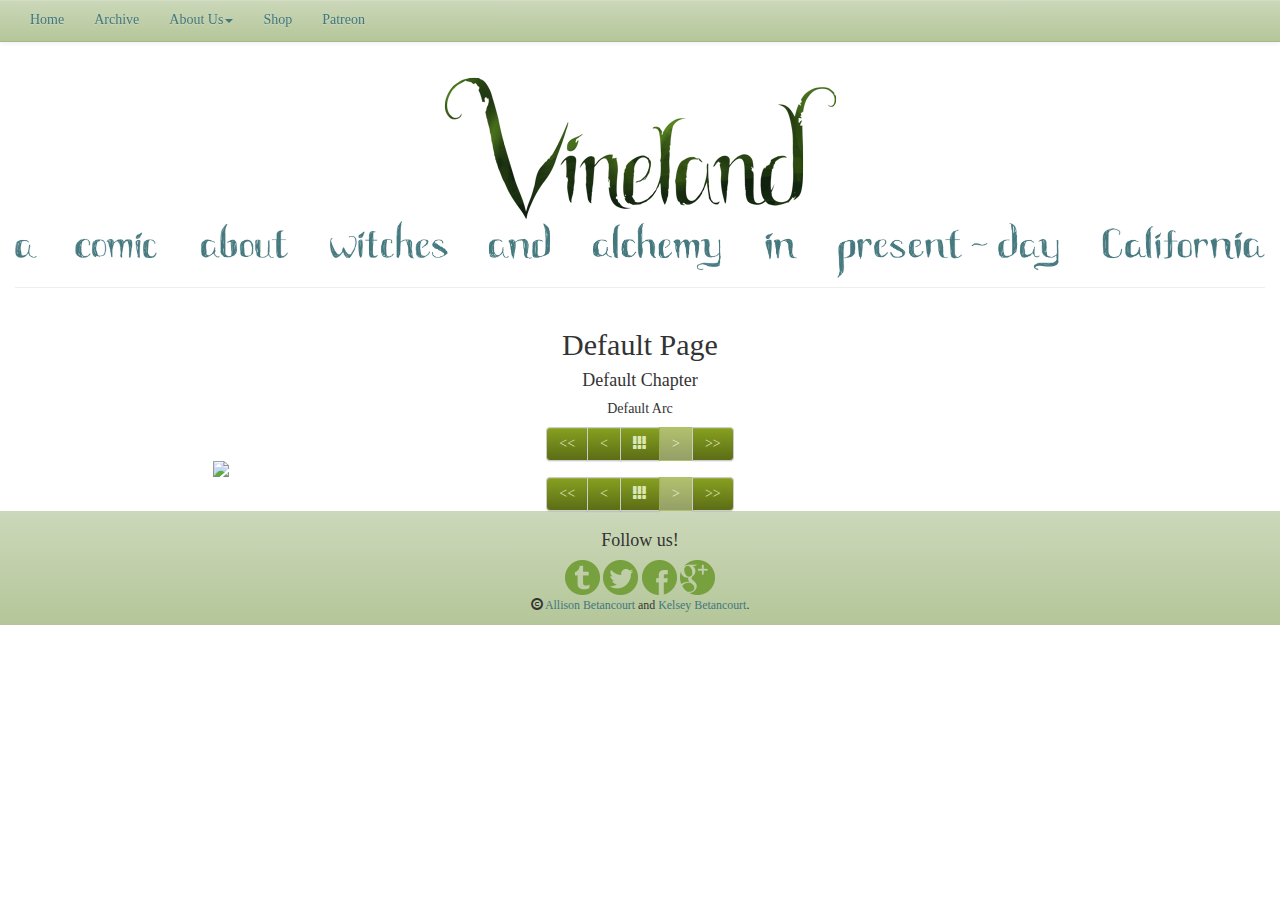
==== index.html @ 0de263d5 "Initial commit" ====
<!doctype html>
<html lang="en">
<head>
	<meta charset="UTF-8">
	<title>Vineland</title>
  <!-- Favicon -->
  <link rel="icon" type="image/png" href="images/favicon.ico">

	<link rel="stylesheet" type="text/css" href="lib/bootstrap/css/bootstrap.min.css" />
	<!-- Change the next line if you want to use a bootswatch theme -->
	<link rel="stylesheet" type="text/css" href="lib/bootstrap/css/bootstrap-theme.min.css" />
	
  <!-- Here are our styles -->
	<link rel="stylesheet" type="text/css" href="css/style.css" />
  <link rel="stylesheet" type="text/css" href="css/styles.css" />
</head>
<body ng-app="micro">
    <!--Navbar -->
    <nav class="navbar navbar-default navbar-fixed-top" role="navigation">
    	<div class="container-fluid">
    	<!-- Brand and toggle get grouped for better mobile display -->
          <!-- Brand and toggle get grouped for better mobile display -->
          <div class="navbar-header">
            <button type="button" class="navbar-toggle" data-toggle="collapse" data-target="#bs-example-navbar-collapse-1">
              <span class="sr-only">Toggle navigation</span>
              <span class="icon-bar"></span>
              <span class="icon-bar"></span>
              <span class="icon-bar"></span>
            </button>
          <!--<a class="navbar-brand" href="#">Brand</a>-->
        </div>
    		<!-- Collect the nav links, forms, and other content for toggling -->
    		<div class="collapse navbar-collapse" id="bs-example-navbar-collapse-1">
    			<ul class="nav navbar-nav">
        		<li><a class="active" href="#">Home</a></li>
        		<li><a href="#/archive">Archive</a></li>
        		<!-- Dropdown menu -->
            <li class="dropdown">
          			<a href="#" class="dropdown-toggle" data-toggle="dropdown">About Us<b class="caret"></b></a>
          		<ul class="dropdown-menu">
          			<li><a href="#">Authors</a></li>
        				<li><a href="#">FAQ</a></li>
        				<li><a href="#">Comic</a></li>
        			</ul>
      			</li>
      			<li><a href="#">Shop</a></li>
      			<li><a href="#">Patreon</a></li>
    			</ul>

    			<!--<form class="navbar-form navbar-right" role="search">
        			<div class="form-group">
        				<input type="text" class="form-control" placeholder="Search">
        			</div>
        			<button type="submit" class="btn btn-default">Submit</button>
    			</form>-->
    		</div><!-- /.navbar-collapse -->
		  </div><!-- /.container-fluid -->
    </nav>

  <!-- Header image -->
  <div class="container-fluid">
    <div class="page-header">
      <a href="/"><img class="img-responsive" src="images/vineland-colored-title.png" alt="Vineland Comic" title="Vineland Comic"></a>
      <img class="img-responsive subtitle" src="images/subtitle.png" alt="Alchemy">
    </div> <!--end header-->
  </div>

  <!--Body-->
  <div class="container-fluid" id="pageview">
	  <!-- Our Angular Views will be injected into the next line, meaning they will be in a container -->
	  <div ng-view=""></div>
	</div>	

	<!-- jQuery, then Bootstrap -->
	<script src="lib/jquery/jquery.min.js"></script>
	<script src="lib/bootstrap/js/bootstrap.min.js"></script>
	<!-- Angular Stack -->
	<script src="lib/angular/angular.min.js"></script>
	<script src="lib/angular/angular-route.min.js"></script>
	<script src="lib/angular/angular-resource.min.js"></script>
	<script src="lib/angular/angular-sanitize.min.js"></script>
	<script src="lib/angular/angular-cookies.min.js"></script>
	<!-- Our Angular Files -->
	<script src="js/app.js"></script>
	<script src="js/comics.js"></script>
	<script src="js/services.js"></script>
	<script src="js/controllers.js"></script>
</body>

<footer>
  <div class="container-fluid" id="footer">
    <div class="row" id="footerfollow">
      <h4>Follow us!</h4>
      <a href="http://vinelandcomic.tumblr.com/" target="_blank"><img src="images/tumblr-icon.png"></a>
      <a href="https://twitter.com/VinelandComic" target="_blank"><img src="images/twitter-icon.png"></a>
      <img src="images/facebook-icon.png">
      <img src="images/google-plus-icon.png">
    </div>
        
    <div class="row">
      <p class="text-muted credit" align="center"><small><span class="glyphicon glyphicon-copyright-mark"></span> <a href="http://allisonbetancourt.com">Allison Betancourt</a> and <a href="http://kelseybetancourt.com">Kelsey Betancourt</a>.</small></p>
    </div>    
  </div>
</footer>

</html>
---- css/style.css ----
/****** Stylesteet for Vineland Comic *****/
/*
Website by Allison Betancourt and Derrick Hinkle
Theme designed by Kelsey Betancourt (and a little bit by Allison too!)
Theme copywrite by Allison and Kelsey Betancourt
*/

/****** Global ********/
body {
	padding-top: 36px;
	font-family: Georgia,serif;
}
a{
	color:#42777d;
}
a.hover{
	color:#10210f;
}
h4{
	color:#333333;
}

#comments{
	padding-bottom: 10px;
}

#issue{
	padding-top: 0px;
	padding-bottom: 10px;
}
.btn-default{
	text-shadow:none;
	color:#dbe8b5;
}

/******** Navbar *********/
.navbar{
	padding-top: 5px;
	min-height: 36px;
}
.navbar-header{
	min-height: 36px;
}
.navbar .navbar-toggle.collapsed{
	color:#87a020;
	text-shadow: 0 1px 0 #dbe8b5;
}
.navbar-default .navbar-toggle .icon-bar{
	background-color: #42777d;
}
.navbar-default .navbar-toggle {
	border-color: #87a020;
}
.navbar-default .navbar-toggle:hover, .navbar-default .navbar-toggle:active{
	background-color: #87a020;
	border-color: #dbe8b5;
}


/******* Header images ******/
.page-header img{
	text-align: center;
	margin-right: auto;
	margin-left: auto;

}

/******** Footer ********/
#footer {
  /*height: 60px;*/
	background-image: -webkit-linear-gradient(top, #ccd8ba 0, #b4c699 100%);
	background-image: linear-gradient(to bottom, #ccd8ba 0, #b4c699 100%);
	background-repeat: repeat-x;
	filter: progid:DXImageTransform.Microsoft.gradient(startColorstr='#ffccd8ba', endColorstr='#ffb4c699', GradientType=0);
	filter: progid:DXImageTransform.Microsoft.gradient(enabled = false);
	background-color: #ccd8ba;
	border-color: #a4ba84;
	margin:0 auto;
	padding-top: 10px;
}
#footerfollow, #footerfollow img{
	text-align: center;
}
.text-muted{
	color:#333333;
}
---- css/styles.css ----
#archive .page {
	
}

#archive .chapter {
	margin-right: 1em;
	font-weight: bold;
	font-size: 1em;
}

#archive .arc {
	margin-right: 2em;
	font-size: 1.3em;
	font-weight: bolder;
}
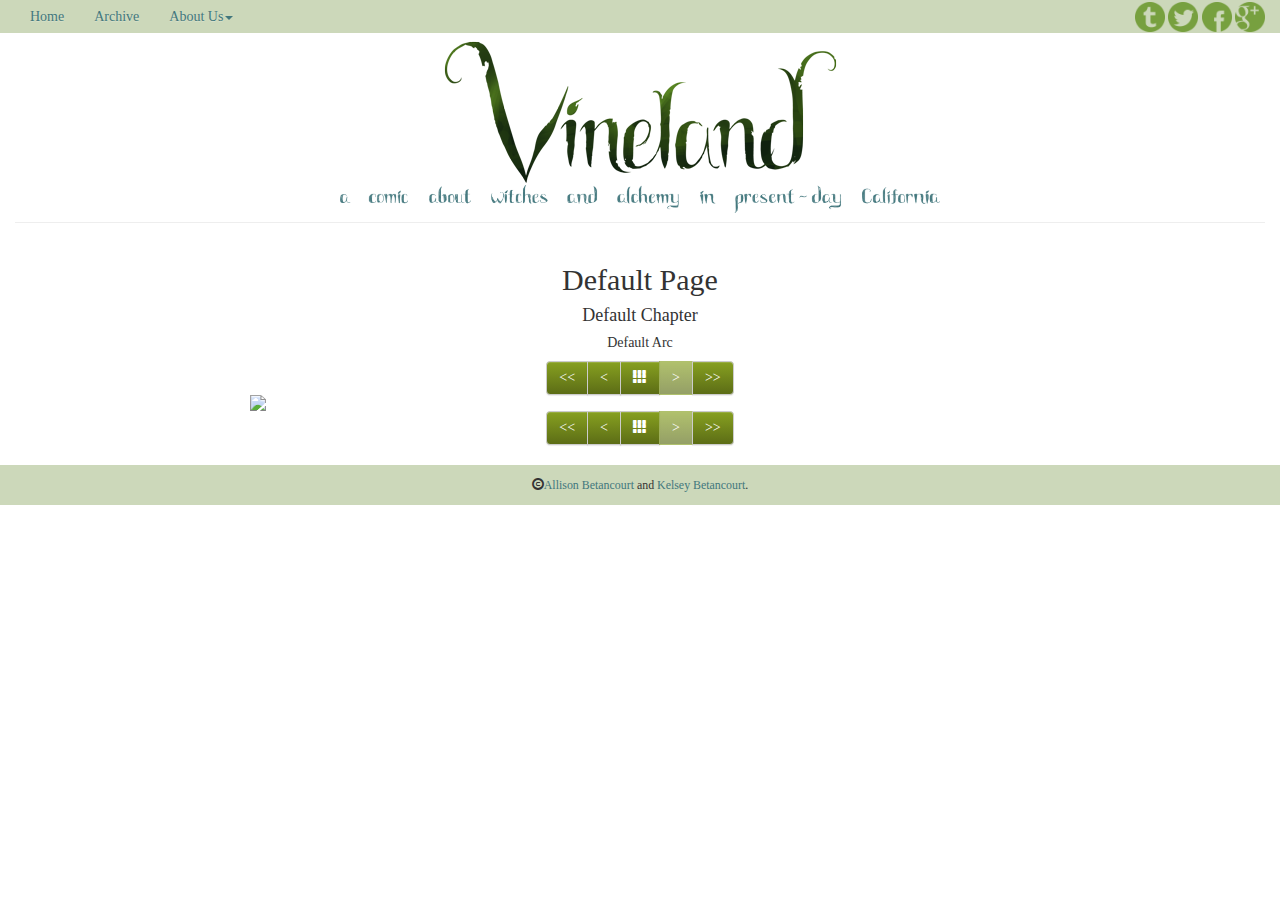
==== commit a714013b: "Updated the CSS and look of the website. Moved follow icons to top navbar. Still working on javascri" ====
--- a/index.html
+++ b/index.html
@@ -9,14 +9,14 @@
 	<link rel="stylesheet" type="text/css" href="lib/bootstrap/css/bootstrap.min.css" />
 	<!-- Change the next line if you want to use a bootswatch theme -->
 	<link rel="stylesheet" type="text/css" href="lib/bootstrap/css/bootstrap-theme.min.css" />
-	
+
   <!-- Here are our styles -->
 	<link rel="stylesheet" type="text/css" href="css/style.css" />
   <link rel="stylesheet" type="text/css" href="css/styles.css" />
 </head>
 <body ng-app="micro">
     <!--Navbar -->
-    <nav class="navbar navbar-default navbar-fixed-top" role="navigation">
+    <nav class="navbar navbar-fixed-top" role="navigation">
     	<div class="container-fluid">
     	<!-- Brand and toggle get grouped for better mobile display -->
           <!-- Brand and toggle get grouped for better mobile display -->
@@ -32,21 +32,26 @@
     		<!-- Collect the nav links, forms, and other content for toggling -->
     		<div class="collapse navbar-collapse" id="bs-example-navbar-collapse-1">
     			<ul class="nav navbar-nav">
-        		<li><a class="active" href="#">Home</a></li>
+        		<li><a class="active" href="#/comics">Home</a></li>
         		<li><a href="#/archive">Archive</a></li>
         		<!-- Dropdown menu -->
             <li class="dropdown">
-          			<a href="#" class="dropdown-toggle" data-toggle="dropdown">About Us<b class="caret"></b></a>
+          			<a href="" class="dropdown-toggle" data-toggle="dropdown">About Us<b class="caret"></b></a>
           		<ul class="dropdown-menu">
-          			<li><a href="#">Authors</a></li>
-        				<li><a href="#">FAQ</a></li>
-        				<li><a href="#">Comic</a></li>
+          			<li><a href="#/authors">Authors</a></li>
+        				<li><a href="#/faq">FAQ</a></li>
+        				<li><a href="#/comicabout">Comic</a></li>
         			</ul>
       			</li>
-      			<li><a href="#">Shop</a></li>
-      			<li><a href="#">Patreon</a></li>
+      			<!--<li><a href="#">Shop</a></li>
+      			<li><a href="#">Patreon</a></li>-->
     			</ul>
-
+					<div class="navbar-right" id="headerfollow">
+						<a href="http://vinelandcomic.tumblr.com/" target="_blank"><img class="responsive" src="images/tumblr-icon.png"></a>
+						<a href="https://twitter.com/VinelandComic" target="_blank"><img class="responsive" src="images/twitter-icon.png"></a>
+						<a href="https://www.facebook.com/vinelandcomic" target="_blank"><img class="responsive" src="images/facebook-icon.png"></a>
+						<a href="https://google.com/+Vinelandcomic" target="_blank" rel="publisher"><img class="responsive" src="images/google-plus-icon.png"></a>
+					</div>
     			<!--<form class="navbar-form navbar-right" role="search">
         			<div class="form-group">
         				<input type="text" class="form-control" placeholder="Search">
@@ -60,16 +65,16 @@
   <!-- Header image -->
   <div class="container-fluid">
     <div class="page-header">
-      <a href="/"><img class="img-responsive" src="images/vineland-colored-title.png" alt="Vineland Comic" title="Vineland Comic"></a>
-      <img class="img-responsive subtitle" src="images/subtitle.png" alt="Alchemy">
+      <a href="#/comic"><img class="img-responsive title" src="images/vineland-colored-title.png" alt="Vineland Comic" title="Vineland Comic"></a>
+      <img class="img-responsive" id="subtitle" src="images/subtitle.png" alt="Alchemy">
     </div> <!--end header-->
   </div>
 
   <!--Body-->
-  <div class="container-fluid" id="pageview">
+  <div class="container" id="pageview">
 	  <!-- Our Angular Views will be injected into the next line, meaning they will be in a container -->
 	  <div ng-view=""></div>
-	</div>	
+	</div>
 
 	<!-- jQuery, then Bootstrap -->
 	<script src="lib/jquery/jquery.min.js"></script>
@@ -89,18 +94,14 @@
 
 <footer>
   <div class="container-fluid" id="footer">
-    <div class="row" id="footerfollow">
-      <h4>Follow us!</h4>
-      <a href="http://vinelandcomic.tumblr.com/" target="_blank"><img src="images/tumblr-icon.png"></a>
-      <a href="https://twitter.com/VinelandComic" target="_blank"><img src="images/twitter-icon.png"></a>
-      <img src="images/facebook-icon.png">
-      <img src="images/google-plus-icon.png">
+    <div class="row">
+      <p class="text-muted credit" align="center">
+				<small>
+					<span class="glyphicon glyphicon-copyright-mark"></span><a href="http://allisonbetancourt.com">Allison Betancourt</a> and <a href="http://kelseybetancourt.com">Kelsey Betancourt</a>.
+				</small>
+			</p>
     </div>
-        
-    <div class="row">
-      <p class="text-muted credit" align="center"><small><span class="glyphicon glyphicon-copyright-mark"></span> <a href="http://allisonbetancourt.com">Allison Betancourt</a> and <a href="http://kelseybetancourt.com">Kelsey Betancourt</a>.</small></p>
-    </div>    
   </div>
 </footer>
 
-</html>+</html>
--- a/css/style.css
+++ b/css/style.css
@@ -6,9 +6,9 @@
 */
 
 /****** Global ********/
-body {
-	padding-top: 36px;
+html, body {
 	font-family: Georgia,serif;
+	height:100%;
 }
 a{
 	color:#42777d;
@@ -19,27 +19,23 @@
 h4{
 	color:#333333;
 }
-
-#comments{
-	padding-bottom: 10px;
-}
-
-#issue{
-	padding-top: 0px;
-	padding-bottom: 10px;
-}
 .btn-default{
 	text-shadow:none;
-	color:#dbe8b5;
+	color:#FFFFFF;
 }
 
 /******** Navbar *********/
-.navbar{
-	padding-top: 5px;
-	min-height: 36px;
+nav{
+	background-color:#ccd8ba;
+	border-color:#dbe8b5;
+	min-height: 25px;
 }
-.navbar-header{
-	min-height: 36px;
+nav li a:hover, nav li a:active{
+	color:#000000;
+	background-color:#dbe8b5;
+}
+nav li{
+	padding-top: 2px;
 }
 .navbar .navbar-toggle.collapsed{
 	color:#87a020;
@@ -55,7 +51,21 @@
 	background-color: #87a020;
 	border-color: #dbe8b5;
 }
+#headerfollow img{
+	height: 30px;
+	width:auto;
+	margin-top:2px;
+}
 
+/******* Content (comic,archive,etc) *******/
+#comicpost img{
+	text-align:center;
+	margin-right:auto;
+	margin-left:auto;
+	width:600px;
+	margin-bottom:10px;
+	margin-top:10px;
+}
 
 /******* Header images ******/
 .page-header img{
@@ -64,23 +74,25 @@
 	margin-left: auto;
 
 }
+.title img{
+	width:75%;
+	height: auto;
+}
+#subtitle{
+	width:600px;
+	height:auto;
+}
 
 /******** Footer ********/
 #footer {
-  /*height: 60px;*/
-	background-image: -webkit-linear-gradient(top, #ccd8ba 0, #b4c699 100%);
-	background-image: linear-gradient(to bottom, #ccd8ba 0, #b4c699 100%);
-	background-repeat: repeat-x;
-	filter: progid:DXImageTransform.Microsoft.gradient(startColorstr='#ffccd8ba', endColorstr='#ffb4c699', GradientType=0);
-	filter: progid:DXImageTransform.Microsoft.gradient(enabled = false);
 	background-color: #ccd8ba;
 	border-color: #a4ba84;
 	margin:0 auto;
 	padding-top: 10px;
+	margin-top: 20px;
+
 }
-#footerfollow, #footerfollow img{
-	text-align: center;
-}
+
 .text-muted{
 	color:#333333;
-}+}
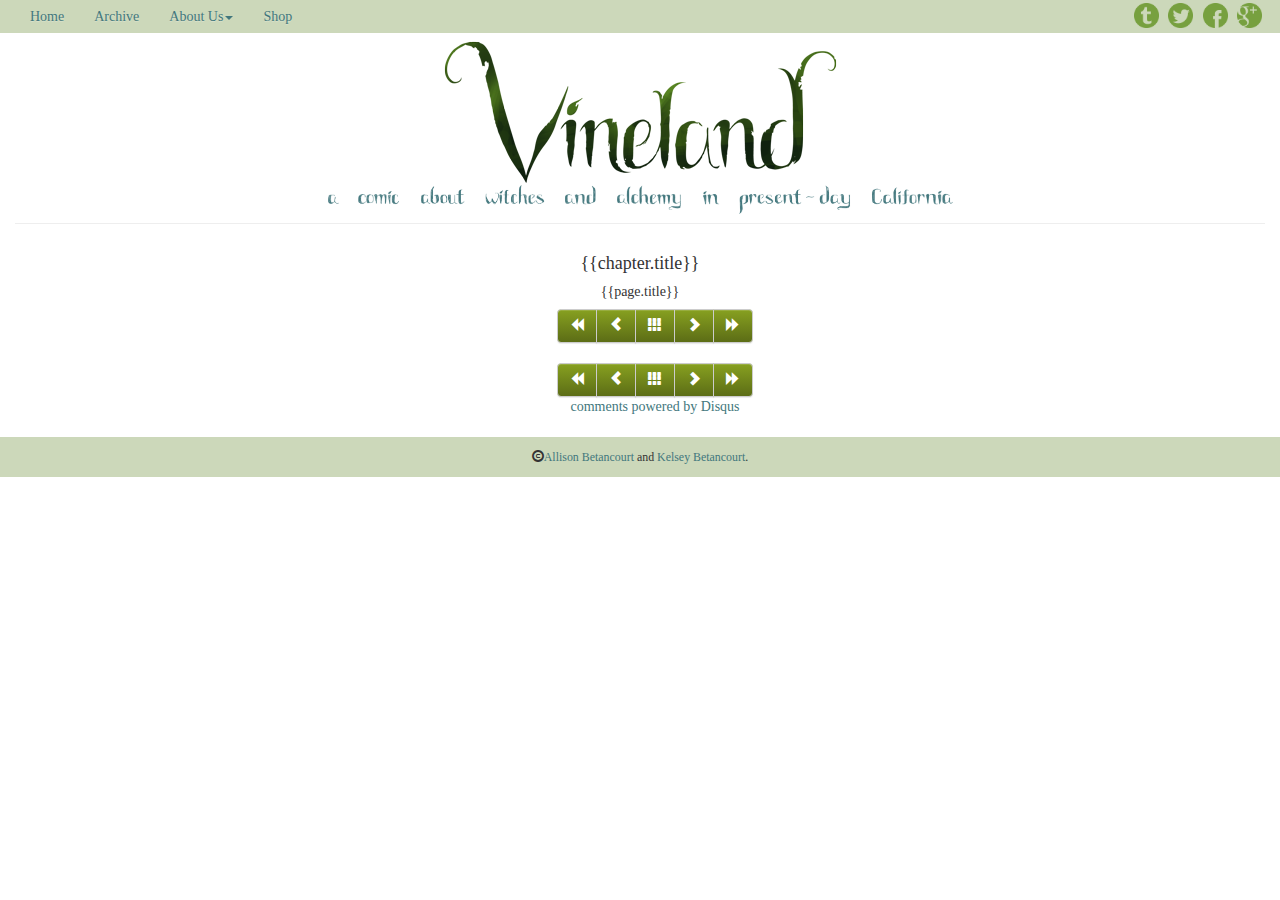
==== commit 32942d16: "This change adds Disqus comments to website. More CSS changes and First comic to follow." ====
--- a/index.html
+++ b/index.html
@@ -43,15 +43,16 @@
         				<li><a href="#/comicabout">Comic</a></li>
         			</ul>
       			</li>
-      			<!--<li><a href="#">Shop</a></li>
-      			<li><a href="#">Patreon</a></li>-->
-    			</ul>
-					<div class="navbar-right" id="headerfollow">
-						<a href="http://vinelandcomic.tumblr.com/" target="_blank"><img class="responsive" src="images/tumblr-icon.png"></a>
-						<a href="https://twitter.com/VinelandComic" target="_blank"><img class="responsive" src="images/twitter-icon.png"></a>
-						<a href="https://www.facebook.com/vinelandcomic" target="_blank"><img class="responsive" src="images/facebook-icon.png"></a>
-						<a href="https://google.com/+Vinelandcomic" target="_blank" rel="publisher"><img class="responsive" src="images/google-plus-icon.png"></a>
+      			<li><a href="http://society6.com/kelseybetancourt">Shop</a></li>
+      			<!--<li><a href="#">Patreon</a></li>-->
+					</ul>
+					<div id="headerfollow" class="navbar-right">
+							<a href="http://vinelandcomic.tumblr.com/" target="_blank"><img class="responsive" src="images/tumblr-icon.png"></a>
+							<a href="https://twitter.com/VinelandComic" target="_blank"><img class="responsive" src="images/twitter-icon.png"></a>
+							<a href="https://www.facebook.com/vinelandcomic" target="_blank"><img class="responsive" src="images/facebook-icon.png"></a>
+							<a href="https://google.com/+Vinelandcomic" target="_blank" rel="publisher"><img class="responsive" src="images/google-plus-icon.png"></a>
 					</div>
+
     			<!--<form class="navbar-form navbar-right" role="search">
         			<div class="form-group">
         				<input type="text" class="form-control" placeholder="Search">
--- a/css/style.css
+++ b/css/style.css
@@ -8,7 +8,7 @@
 /****** Global ********/
 html, body {
 	font-family: Georgia,serif;
-	height:100%;
+	height:auto;
 }
 a{
 	color:#42777d;
@@ -41,7 +41,7 @@
 	color:#87a020;
 	text-shadow: 0 1px 0 #dbe8b5;
 }
-.navbar-default .navbar-toggle .icon-bar{
+.icon-bar{
 	background-color: #42777d;
 }
 .navbar-default .navbar-toggle {
@@ -52,17 +52,15 @@
 	border-color: #dbe8b5;
 }
 #headerfollow img{
-	height: 30px;
+	height: 25px;
 	width:auto;
-	margin-top:2px;
+	margin:3px;
+	display: inline;
 }
 
 /******* Content (comic,archive,etc) *******/
 #comicpost img{
-	text-align:center;
-	margin-right:auto;
-	margin-left:auto;
-	width:600px;
+	magin-left:0px;
 	margin-bottom:10px;
 	margin-top:10px;
 }
@@ -79,7 +77,7 @@
 	height: auto;
 }
 #subtitle{
-	width:600px;
+	width:50%;
 	height:auto;
 }
 
